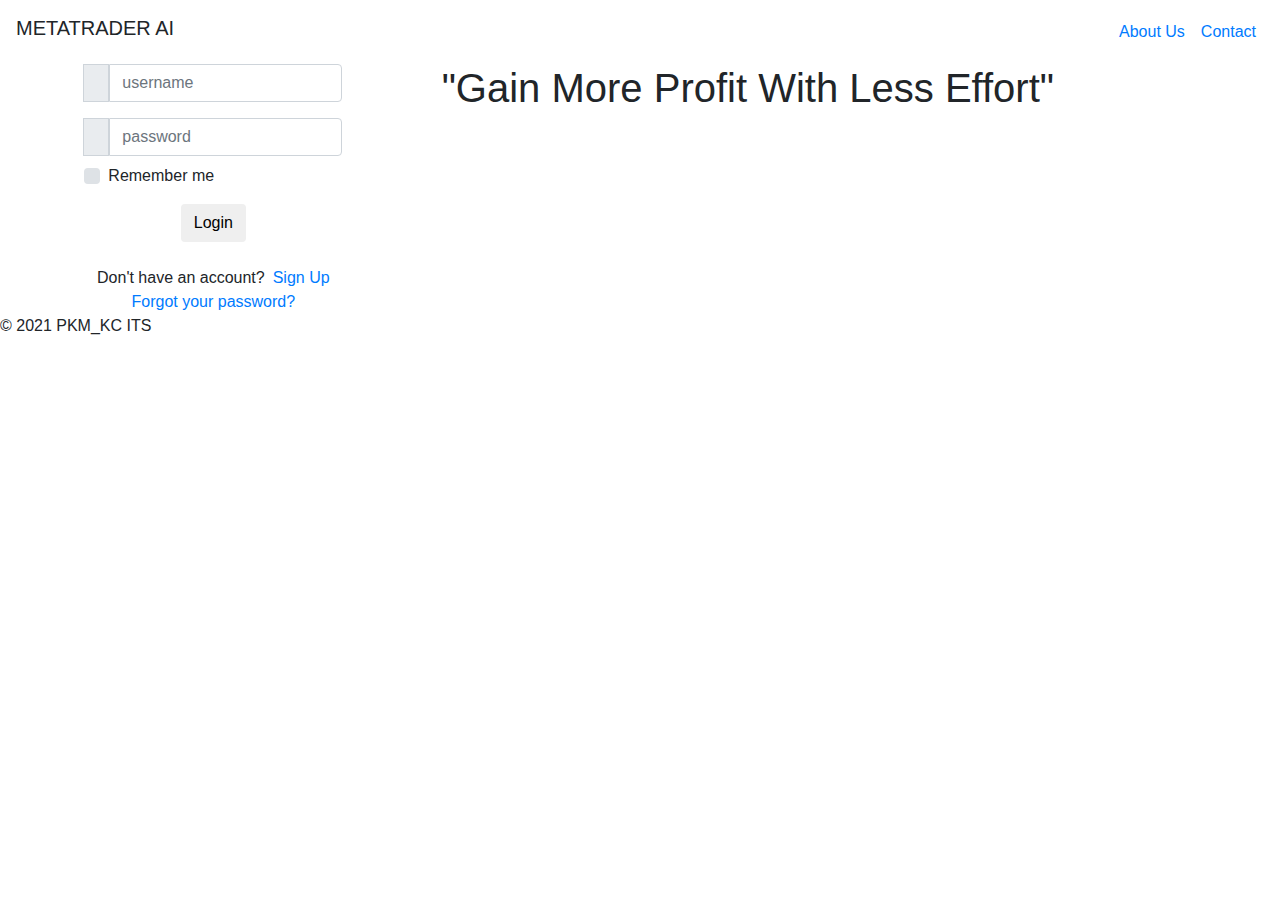
==== Main.html @ e787b1b7 "first commit" ====
<!doctype html>
<html lang="en" dir="ltr">

<head>
  <meta charset="utf-8">
  <meta name="viewport" content="width=device-width, initial-scale=1, shrink-to-fit=no">
  <!-- Font Awesome -->
  <link rel="stylesheet" href="https://pro.fontawesome.com/releases/v5.10.0/css/all.css" integrity="sha384-AYmEC3Yw5cVb3ZcuHtOA93w35dYTsvhLPVnYs9eStHfGJvOvKxVfELGroGkvsg+p" crossorigin="anonymous" />
  <!-- Bootstrap CSS -->
  <link rel="stylesheet" href="https://maxcdn.bootstrapcdn.com/bootstrap/4.0.0/css/bootstrap.min.css" integrity="sha384-Gn5384xqQ1aoWXA+058RXPxPg6fy4IWvTNh0E263XmFcJlSAwiGgFAW/dAiS6JXm" crossorigin="anonymous">
  <link rel="stylesheet" href="CSS/Main-style.css">
  <!-- JavaScript -->
  <script src="https://ajax.googleapis.com/ajax/libs/jquery/3.5.1/jquery.min.js"></script>
  <script src="https://cdnjs.cloudflare.com/ajax/libs/popper.js/1.16.0/umd/popper.min.js"></script>
  <script src="https://maxcdn.bootstrapcdn.com/bootstrap/4.5.2/js/bootstrap.min.js"></script>
  <title>MetatraderAI</title>
</head>

<body>
  <!-- header -->
  <header>
    <!-- navigation -->
    <nav class="navbar navbar-expand-lg">
      <h1 class="navbar-brand MetaTrader-Title">METATRADER AI</h1>
      <button class="navbar-toggler" type="button" data-toggle="collapse" data-target="#navigation-prime" aria-controls="navbarTogglerDemo01" aria-expanded="false" aria-label="Toggle navigation">
        <span class="navbar-toggler-icon">
          <i class="fas fa-bars" style="color:#fff; font-size:24px;"></i>
        </span>
      </button>

      <div class="collapse navbar-collapse" id="navigation-prime">
        <ul class="navbar-nav ml-auto">
          <li class="nav-item">
            <a class="nav-link" href="#">About Us</a>
          </li>
          <li class="nav-item">
            <a class="nav-link" href="#">Contact</a>
          </li>
        </ul>
      </div>
    </nav>
  </header>
  <!-- main body -->
  <main class="container-fluid">
    <div class="row">
      <div class="col-lg-4 login-box">
        <!-- login box -->
        <div class="d-flex justify-content-center form_container">
          <form>
            <div class="input-group mb-3">
              <div class="input-group-append">
                <span class="input-group-text"><i class="fas fa-user"></i></span>
              </div>
              <input type="text" name="" class="form-control input_user" value="" placeholder="username">
            </div>
            <div class="input-group mb-2">
              <div class="input-group-append">
                <span class="input-group-text"><i class="fas fa-key"></i></span>
              </div>
              <input type="password" name="" class="form-control input_pass" value="" placeholder="password">
            </div>
            <div class="form-group">
              <div class="custom-control custom-checkbox">
                <input type="checkbox" class="custom-control-input" id="customControlInline">
                <label class="custom-control-label" for="customControlInline">Remember me</label>
              </div>
            </div>
            <div class="d-flex justify-content-center mt-3 login_container">
              <button type="button" name="button" class="btn login_btn">Login</button>
            </div>
          </form>
        </div>

        <div class="mt-4">
          <div class="d-flex justify-content-center links">
            Don't have an account? <a href="#" class="ml-2">Sign Up</a>
          </div>
          <div class="d-flex justify-content-center links">
            <a href="#">Forgot your password?</a>
          </div>
        </div>
      </div>
      <!-- quotes -->
      <div class="col-lg-8">
        <h1 class="Quotes-Login">"Gain More Profit With Less Effort"</h1>
      </div>
    </div>
  </main>
  <!-- footer -->
  <footer>
    <p>&#169; 2021 PKM_KC ITS</p>
  </footer>
</body>

</html>
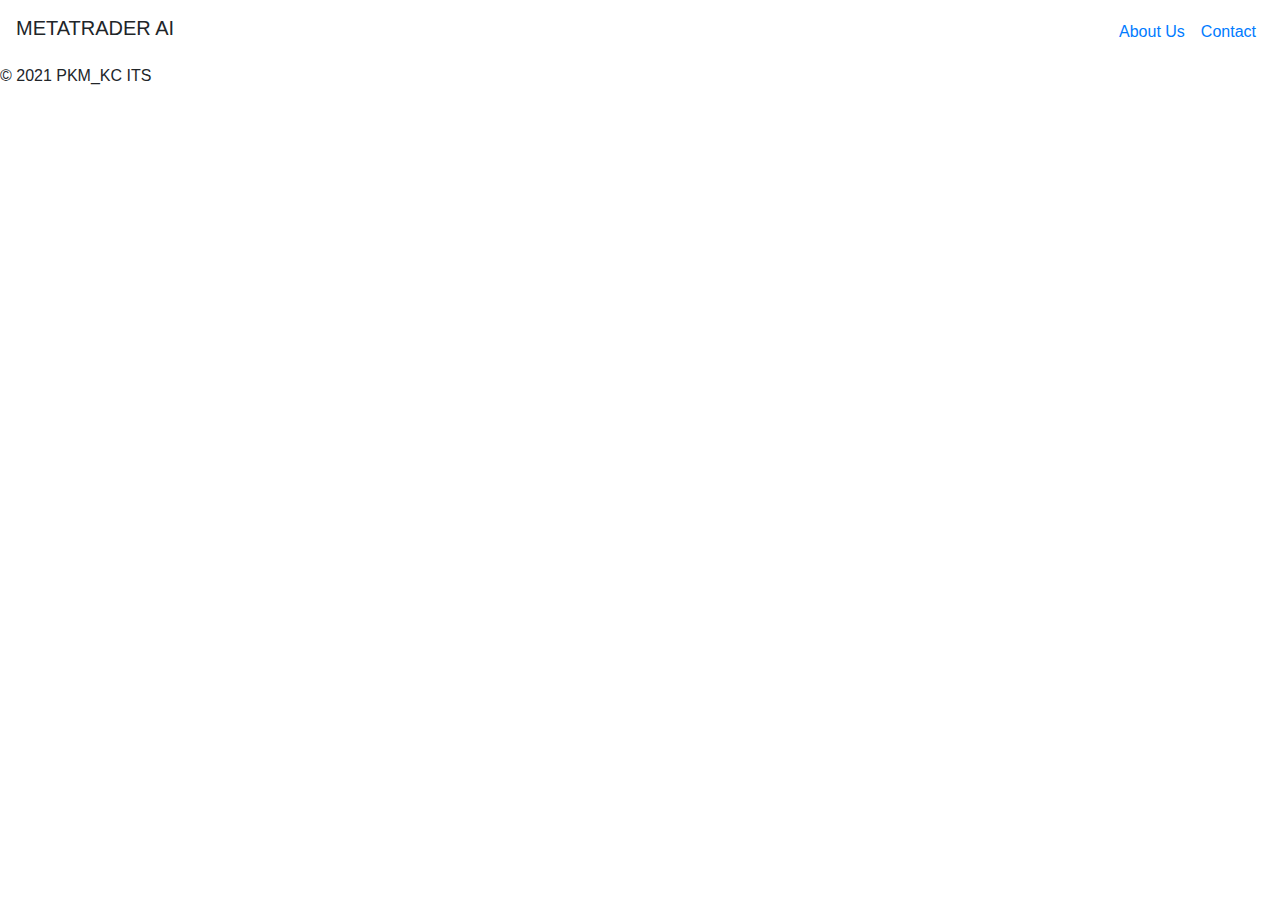
==== commit 4ffc6671: "Update Website Metatrader ai" ====
--- a/Main.html
+++ b/Main.html
@@ -42,49 +42,7 @@
   </header>
   <!-- main body -->
   <main class="container-fluid">
-    <div class="row">
-      <div class="col-lg-4 login-box">
-        <!-- login box -->
-        <div class="d-flex justify-content-center form_container">
-          <form>
-            <div class="input-group mb-3">
-              <div class="input-group-append">
-                <span class="input-group-text"><i class="fas fa-user"></i></span>
-              </div>
-              <input type="text" name="" class="form-control input_user" value="" placeholder="username">
-            </div>
-            <div class="input-group mb-2">
-              <div class="input-group-append">
-                <span class="input-group-text"><i class="fas fa-key"></i></span>
-              </div>
-              <input type="password" name="" class="form-control input_pass" value="" placeholder="password">
-            </div>
-            <div class="form-group">
-              <div class="custom-control custom-checkbox">
-                <input type="checkbox" class="custom-control-input" id="customControlInline">
-                <label class="custom-control-label" for="customControlInline">Remember me</label>
-              </div>
-            </div>
-            <div class="d-flex justify-content-center mt-3 login_container">
-              <button type="button" name="button" class="btn login_btn">Login</button>
-            </div>
-          </form>
-        </div>
 
-        <div class="mt-4">
-          <div class="d-flex justify-content-center links">
-            Don't have an account? <a href="#" class="ml-2">Sign Up</a>
-          </div>
-          <div class="d-flex justify-content-center links">
-            <a href="#">Forgot your password?</a>
-          </div>
-        </div>
-      </div>
-      <!-- quotes -->
-      <div class="col-lg-8">
-        <h1 class="Quotes-Login">"Gain More Profit With Less Effort"</h1>
-      </div>
-    </div>
   </main>
   <!-- footer -->
   <footer>
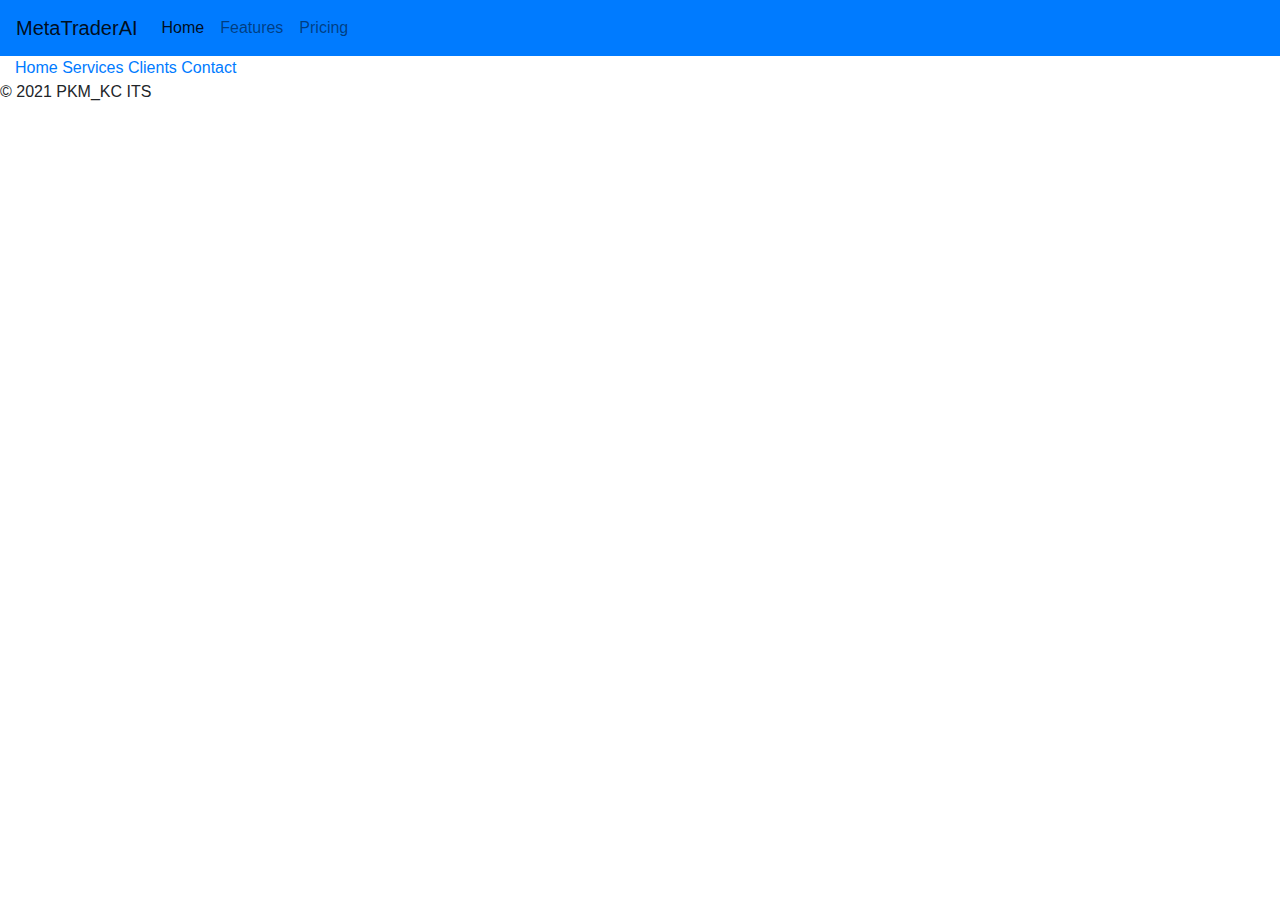
==== commit 250be100: "test" ====
--- a/Main.html
+++ b/Main.html
@@ -13,36 +13,46 @@
   <script src="https://ajax.googleapis.com/ajax/libs/jquery/3.5.1/jquery.min.js"></script>
   <script src="https://cdnjs.cloudflare.com/ajax/libs/popper.js/1.16.0/umd/popper.min.js"></script>
   <script src="https://maxcdn.bootstrapcdn.com/bootstrap/4.5.2/js/bootstrap.min.js"></script>
-  <title>MetatraderAI</title>
+  <title>Download MetaTraderAI</title>
 </head>
 
 <body>
   <!-- header -->
   <header>
     <!-- navigation -->
-    <nav class="navbar navbar-expand-lg">
-      <h1 class="navbar-brand MetaTrader-Title">METATRADER AI</h1>
-      <button class="navbar-toggler" type="button" data-toggle="collapse" data-target="#navigation-prime" aria-controls="navbarTogglerDemo01" aria-expanded="false" aria-label="Toggle navigation">
-        <span class="navbar-toggler-icon">
-          <i class="fas fa-bars" style="color:#fff; font-size:24px;"></i>
-        </span>
+    <nav class="navbar navbar-expand-lg navbar-light bg-primary">
+      <a class="navbar-brand" href="#">MetaTraderAI</a>
+      <button class="navbar-toggler" type="button" data-toggle="collapse" data-target="#navbarNav" aria-controls="navbarNav" aria-expanded="false" aria-label="Toggle navigation">
+        <span class="navbar-toggler-icon"></span>
       </button>
-
-      <div class="collapse navbar-collapse" id="navigation-prime">
-        <ul class="navbar-nav ml-auto">
-          <li class="nav-item">
-            <a class="nav-link" href="#">About Us</a>
+      <div class="collapse navbar-collapse" id="navbarNav">
+        <ul class="navbar-nav">
+          <li class="nav-item active">
+            <a class="nav-link" href="#">Home <span class="sr-only">(current)</span></a>
           </li>
           <li class="nav-item">
-            <a class="nav-link" href="#">Contact</a>
+            <a class="nav-link" href="#">Features</a>
+          </li>
+          <li class="nav-item">
+            <a class="nav-link" href="#">Pricing</a>
           </li>
         </ul>
       </div>
-    </nav>
+      <a href="#"><i class="fas fa-user-circle ms-auto fa-2x"></i></a>
   </header>
   <!-- main body -->
   <main class="container-fluid">
+    <!-- Main Menu -->
+    <aside id="sidebar-nav" class="sidebar-nav">
+      <a href="#home"><i class="fa fa-fw fa-home"></i> Home</a>
+      <a href="#services"><i class="fa fa-fw fa-wrench"></i> Services</a>
+      <a href="#clients"><i class="fa fa-fw fa-user"></i> Clients</a>
+      <a href="#contact"><i class="fa fa-fw fa-envelope"></i> Contact</a>
+    </aside>
 
+    <section class="form-licensekey">
+
+    </section>
   </main>
   <!-- footer -->
   <footer>
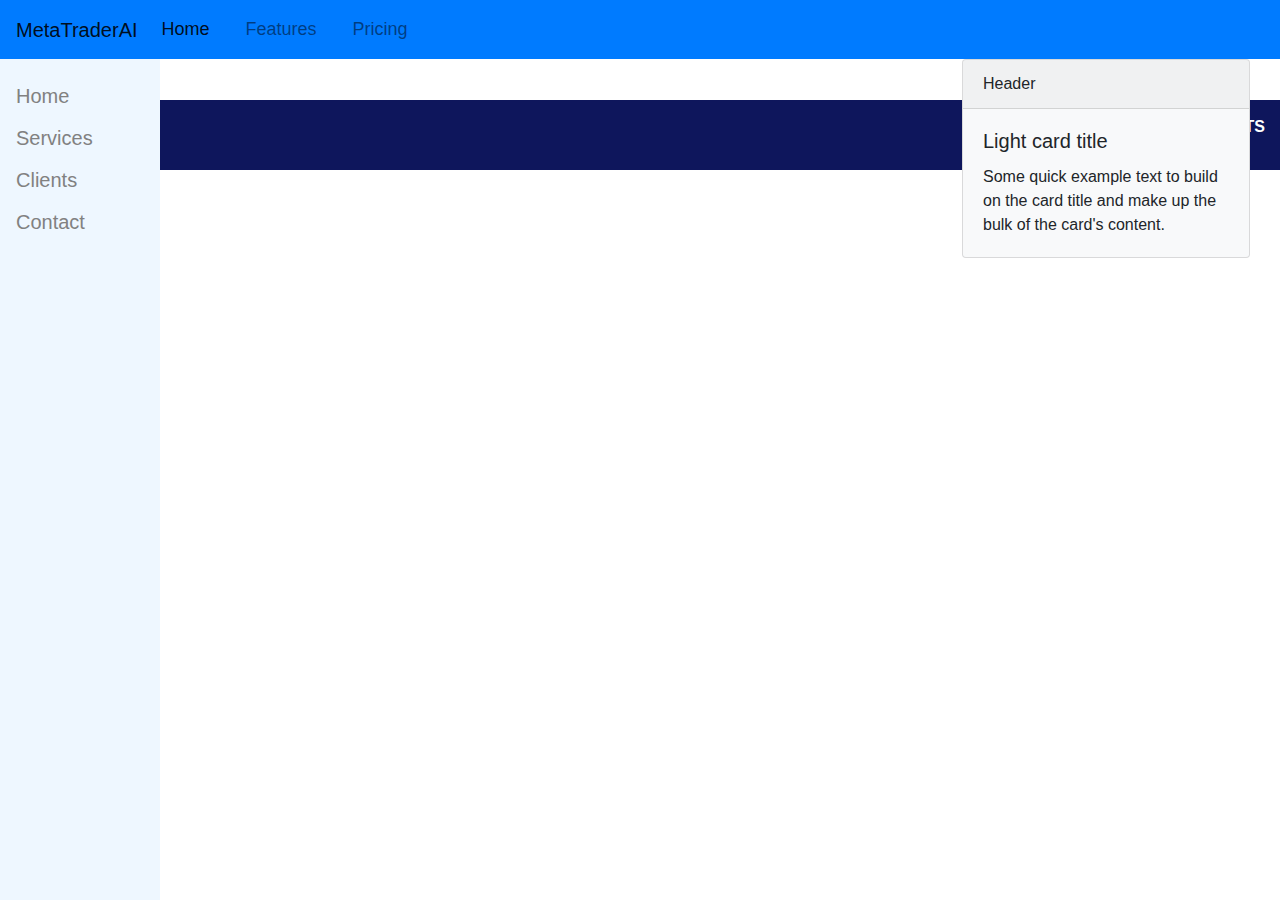
==== commit 9bbe8537: "asdasd" ====
--- a/Main.html
+++ b/Main.html
@@ -51,7 +51,13 @@
     </aside>
 
     <section class="form-licensekey">
-
+      <div class="card bg-light mb-3" style="max-width: 18rem;">
+        <div class="card-header">Header</div>
+        <div class="card-body">
+          <h5 class="card-title">Light card title</h5>
+          <p class="card-text">Some quick example text to build on the card title and make up the bulk of the card's content.</p>
+        </div>
+      </div>
     </section>
   </main>
   <!-- footer -->
--- a/CSS/Main-style.css
+++ b/CSS/Main-style.css
@@ -0,0 +1,122 @@
+/* body */
+body {
+  font-family: sans-serif;
+  margin: 0;
+  padding: 0;
+  position: relative;
+  height: 100%;
+}
+
+/* main */
+main {
+  margin-left: 160px;
+  padding: 0px 10px;
+  position: relative;
+}
+
+/* header */
+header {
+  display: inline;
+}
+
+/* navigation */
+.MetaTrader-Title {
+  font-weight: bold;
+}
+
+nav {
+  background-color: #2F4F9E;
+  padding: 5px;
+}
+
+nav a {
+  font-size: 18px;
+  font-weight: 400;
+  text-decoration: none;
+  color: white;
+}
+
+nav a:hover {
+  font-weight: bold;
+  color: white;
+}
+
+nav li {
+  margin-right: 20px;
+}
+
+nav h1 {
+  margin-top: 10px;
+  color: #ABC3FF;
+}
+
+/* footer */
+footer {
+  padding: 15px;
+  width: 100%;
+  color: white;
+  background-color: #0E165C;
+  text-align: right;
+  font-weight: bold;
+  position: absolute;
+  top:100px;
+  z-index: -1;
+}
+
+/* login-box */
+.container-login {
+  width: 473px;
+  height: 931px;
+  background-color: #8D93C8;
+  opacity: 75%;
+  align-content: center;
+  position: relative;
+}
+
+.login-box {
+  position: absolute;
+  left: 115px;
+  top: 230px;
+}
+
+/* responsive */
+/* Quotes Login */
+.Quotes-Login {
+  color: #6375A5;
+  text-align: right;
+  padding: 10px;
+  font-size: 80px;
+}
+
+/* sidebar-menu */
+.sidebar-nav {
+  height: 100%;
+  width: 160px;
+  position: fixed;
+  /* z-index: 1; */
+  left: 0;
+  background-color: #EEF7FF;
+  overflow-x: hidden;
+  padding-top: 16px;
+}
+
+.sidebar-nav a {
+  padding: 6px 8px 6px 16px;
+  text-decoration: none;
+  font-size: 20px;
+  color: #818181;
+  display: block;
+}
+
+.sidebar-nav a:hover {
+  color: #f1f1f1;
+}
+@media screen and (max-height: 450px) {
+  .sidebar-nav {padding-top: 15px;}
+  .sidebar-nav a {font-size: 18px;}
+}
+.form-licensekey{
+  position: absolute;
+  top: 0px;
+  right: 30px;
+}
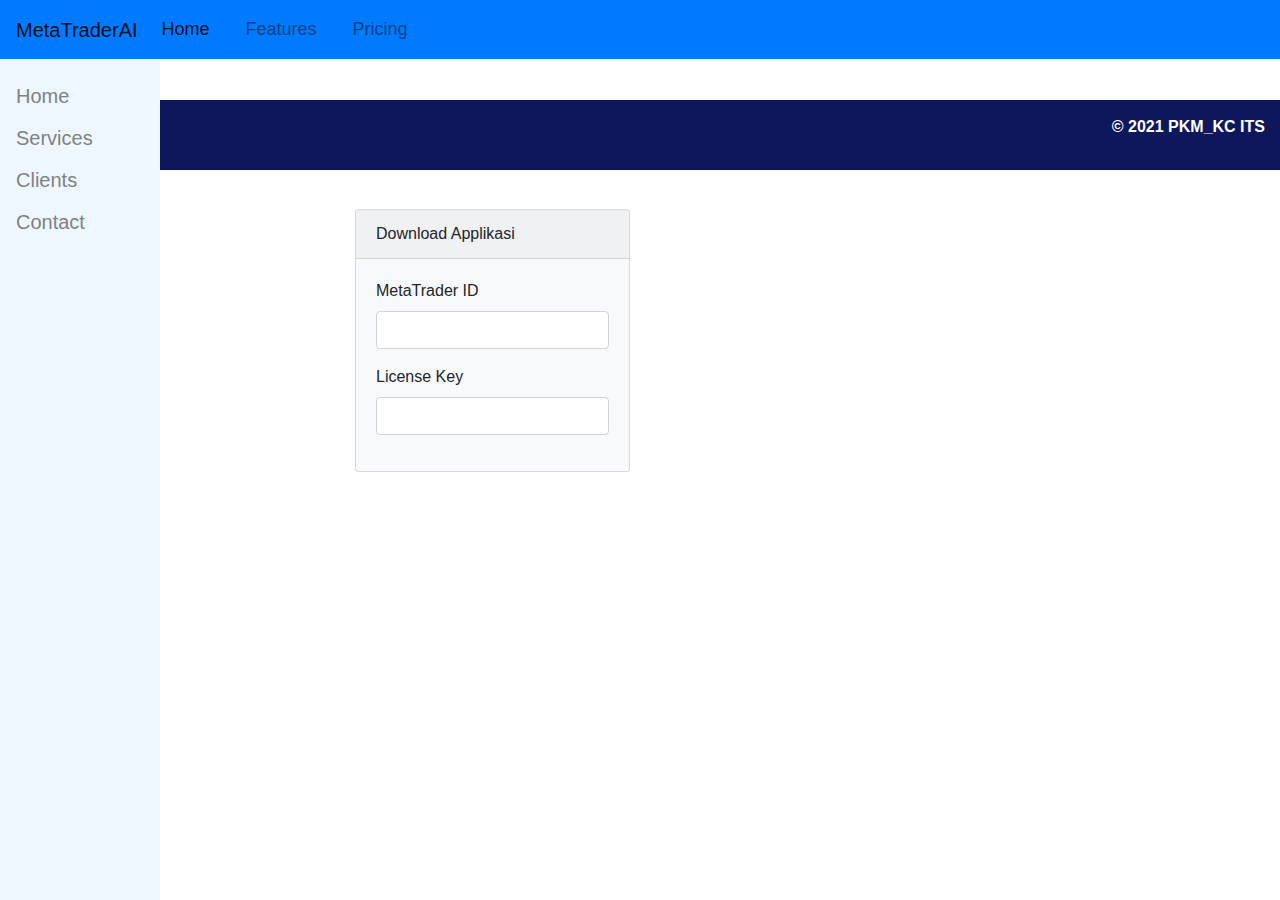
==== commit 2b88745d: "asdasd" ====
--- a/Main.html
+++ b/Main.html
@@ -52,10 +52,18 @@
 
     <section class="form-licensekey">
       <div class="card bg-light mb-3" style="max-width: 18rem;">
-        <div class="card-header">Header</div>
+        <div class="card-header">Download Applikasi</div>
         <div class="card-body">
-          <h5 class="card-title">Light card title</h5>
-          <p class="card-text">Some quick example text to build on the card title and make up the bulk of the card's content.</p>
+          <form>
+            <div class="form-group">
+              <label for="formGroupExampleInput">MetaTrader ID</label>
+              <input type="text" name="formMetaTraderID" class="form-control" id="formMetaTraderID">
+            </div>
+            <div class="form-group">
+              <label for="formGroupExampleInput2">License Key</label>
+              <input type="text" name="LicenseKey" class="form-control" id="LicenseKey">
+            </div>
+          </form>
         </div>
       </div>
     </section>
--- a/CSS/Main-style.css
+++ b/CSS/Main-style.css
@@ -117,6 +117,6 @@
 }
 .form-licensekey{
   position: absolute;
-  top: 0px;
-  right: 30px;
+  top: 150px;
+  right: 650px;
 }
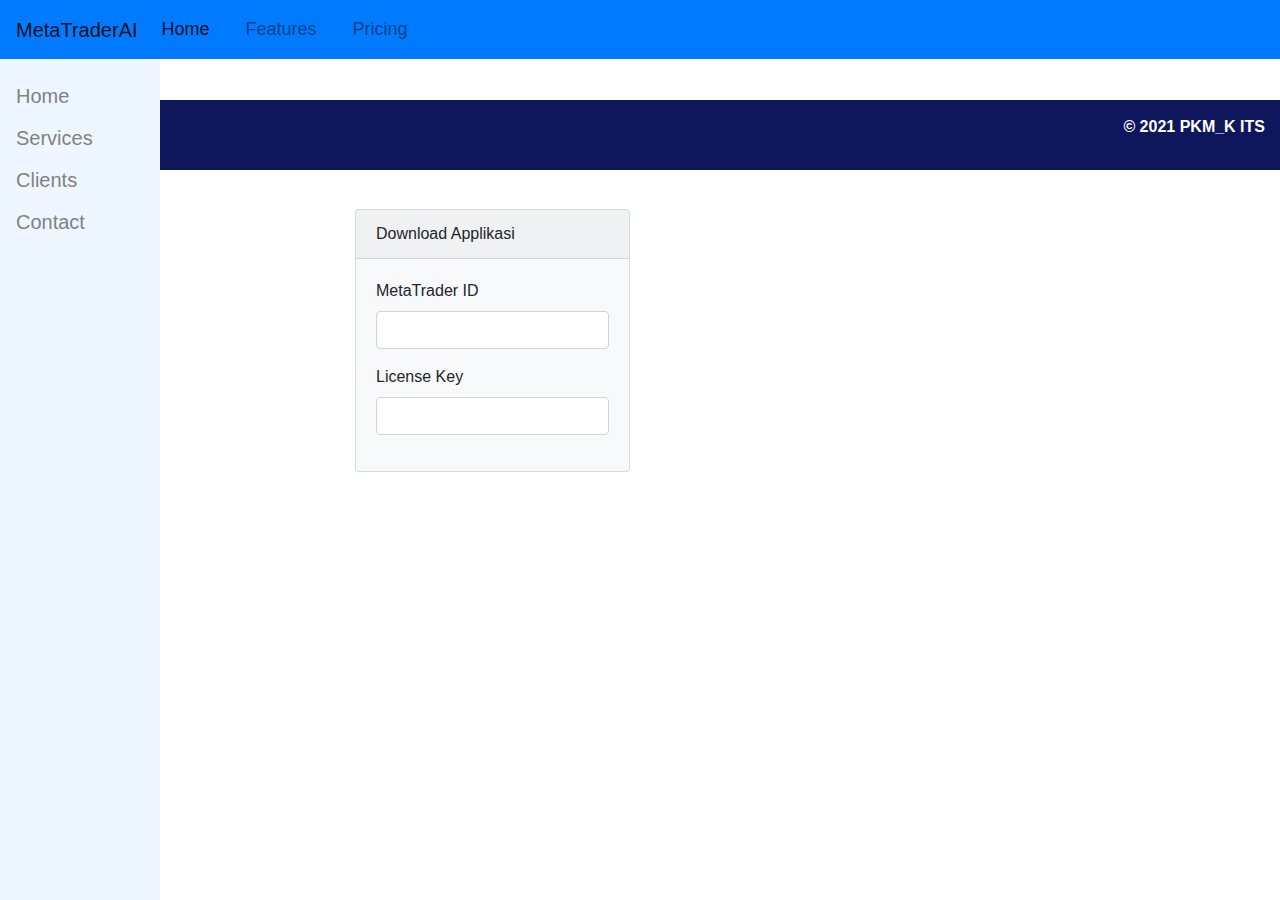
==== commit f556a7b4: "asas" ====
--- a/Main.html
+++ b/Main.html
@@ -70,7 +70,7 @@
   </main>
   <!-- footer -->
   <footer>
-    <p>&#169; 2021 PKM_KC ITS</p>
+    <p>&#169; 2021 PKM_K ITS</p>
   </footer>
 </body>
 
